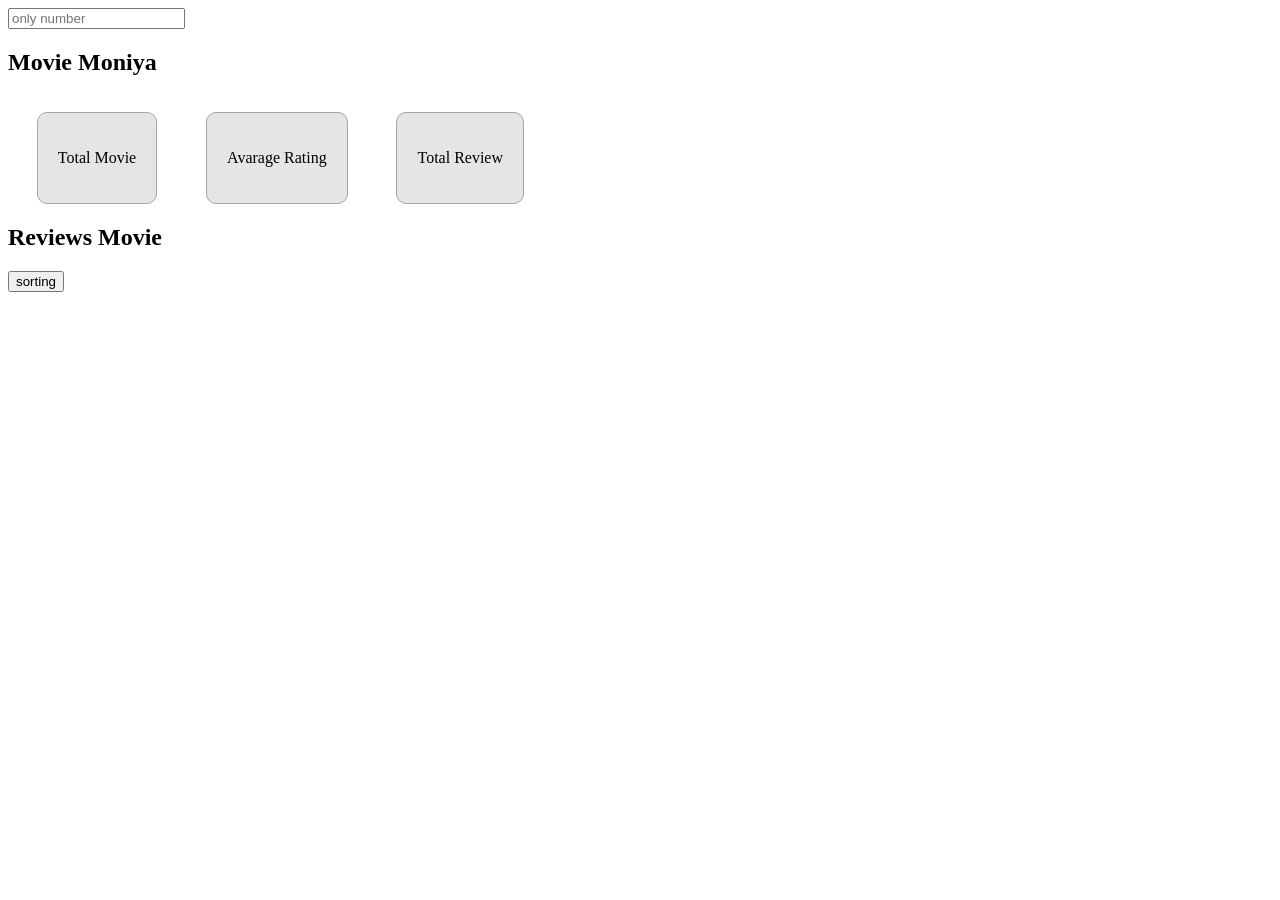
==== index.html @ d698ec6b "change file" ====
<!DOCTYPE html>
<html>
<head>
  <meta charset="UTF-8">
  <meta name="viewport" content="width=device-width, initial-scale=1" />
<meta name="description" content="village">
  <meta name="keywords" content="HTML,CSS,XML,JavaScript">
    <link rel="stylesheet" href="./input.css" />
<title>Movie Moniya</title>
  <script type="module" src="./index.js"></script>
</head>
<body>
  <div>
    <input id="inputValue" type="number" name="name" value="" placeholder="only number" />
  </div>
  <div>
    <nav class="">
   <h1 class="text-4xl">Movie Moniya </h1>
    </nav>
      <div class="tMovieContainer">
    <div class="card ml" id="tMovieId">
      <p>Total Movie</p>
      </div>
    <div class="card ml" id="tRatingId"><p>Avarage Rating</p></div>
    <div class="card ml" id="tReviewsId"><p>Total Review</p></div>
  </div>
  <div id="moviListId">
    <h2>Reviews Movie</h2>
     <button id="sortedButton">sorting</button>
    <ul>
    </ul>
  </div>
  </div>
</body>
</html>
---- input.css ----
@tailwind base;
@tailwind components;
@tailwind utilities;
@layer components{
  .card{
    text-align: center;
    margin-top: 1rem;
    margin-left: -20px;
   margin-right: 20px;
    background-color: rgb(230, 229, 229);
    border: 1px solid rgb(169, 164, 164);
    padding: 20px;
    border-radius: 10px;
  }
}
.tMovieContainer{
  display: flex;
  text-align: center;
}
ul{
  list-style: none;
}
{
  padding: 0;
  margin: 0;
  box-sizing: border-box;
}
.ml{
  margin-left: 1.8rem;
}
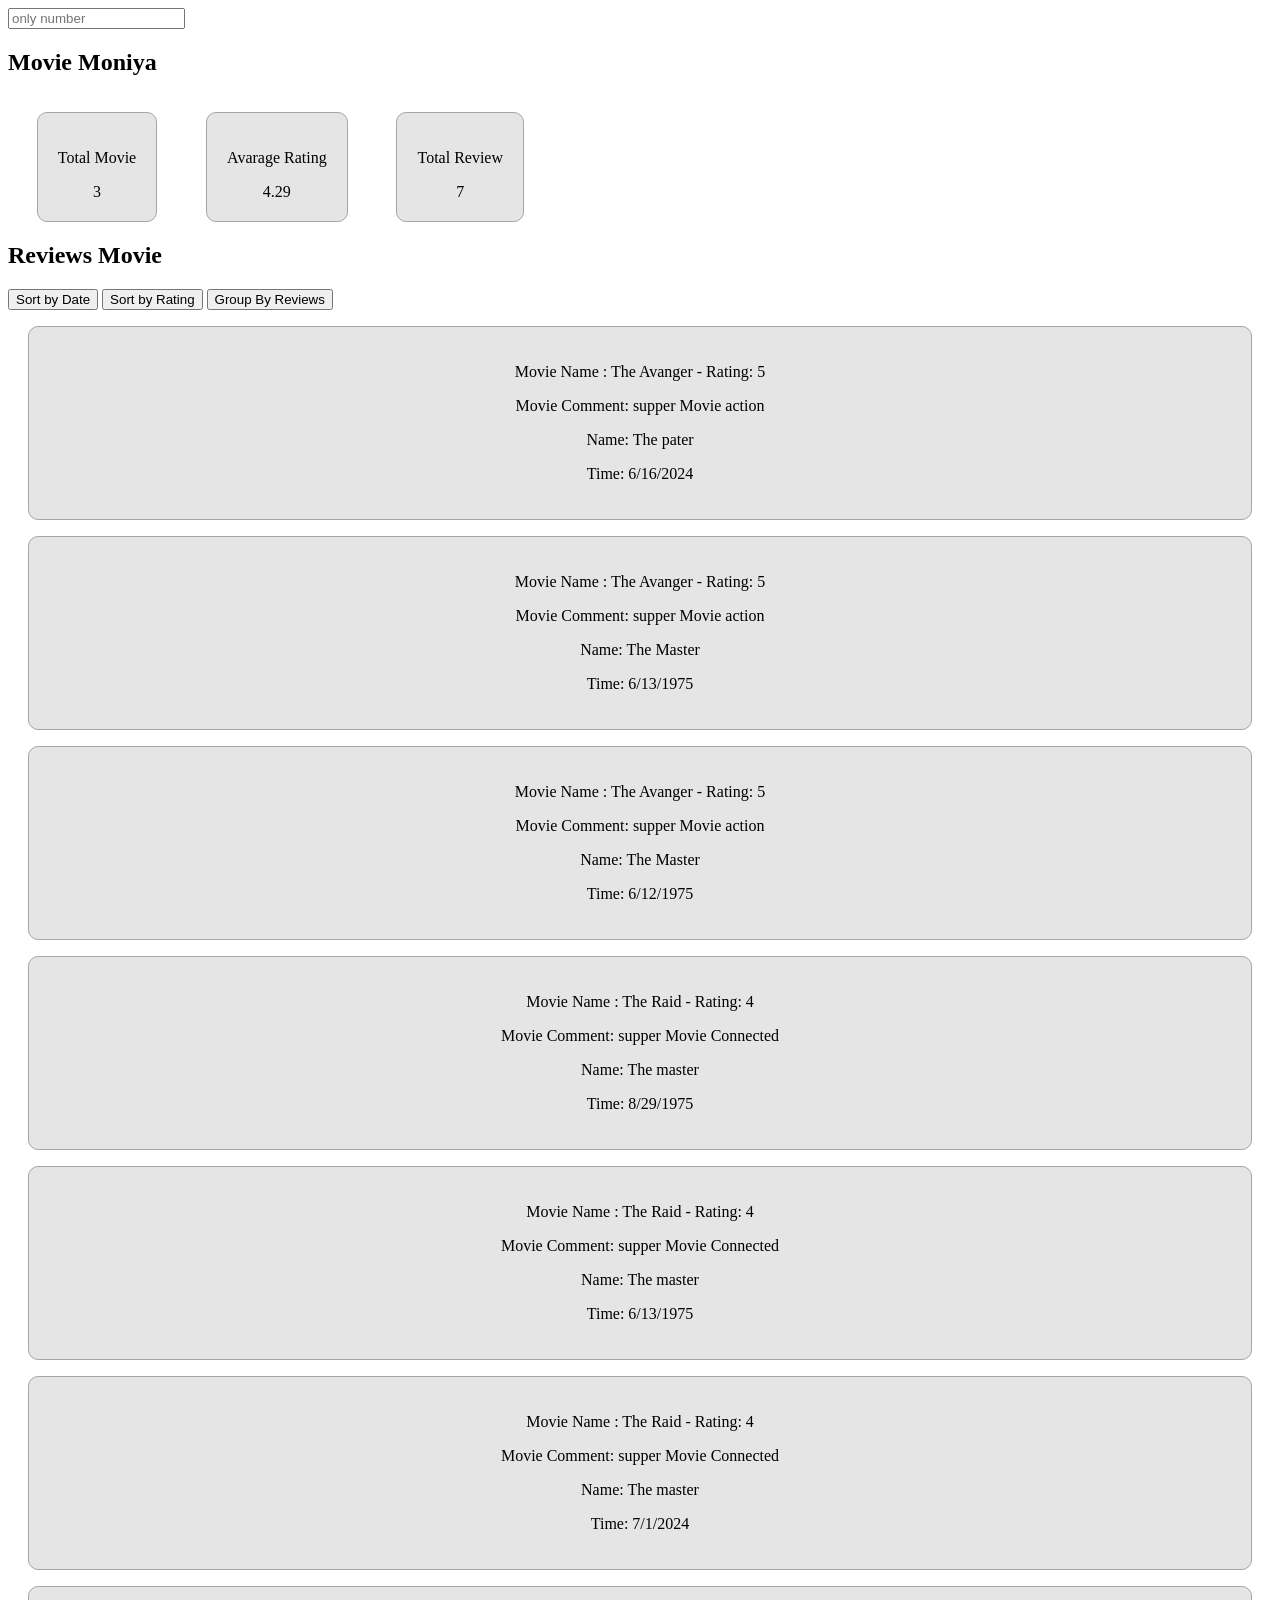
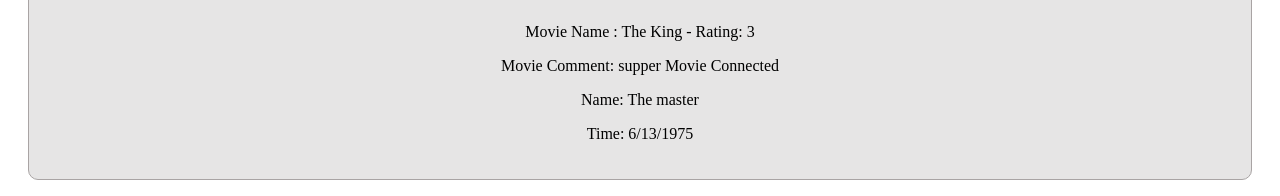
==== commit 162a5046: "change" ====
--- a/index.html
+++ b/index.html
@@ -5,9 +5,9 @@
   <meta name="viewport" content="width=device-width, initial-scale=1" />
 <meta name="description" content="village">
   <meta name="keywords" content="HTML,CSS,XML,JavaScript">
-    <link rel="stylesheet" href="./input.css" />
+    <link rel="stylesheet" href="/input.css" />
 <title>Movie Moniya</title>
-  <script type="module" src="./index.js"></script>
+  <script type="module" src="/index.js"></script>
 </head>
 <body>
   <div>
@@ -26,7 +26,9 @@
   </div>
   <div id="moviListId">
     <h2>Reviews Movie</h2>
-     <button id="sortedButton">sorting</button>
+     <button id="sortedButton">Sort by Date</button>
+     <button id="sortByRating">Sort by Rating</button>
+      <button id="groupDitails">Group By Reviews</button>
     <ul>
     </ul>
   </div>
--- a/input.css
+++ b/input.css
@@ -28,3 +28,6 @@
 .ml{
   margin-left: 1.8rem;
 }
+#moviListId{
+  margin: 0 auto;
+}
